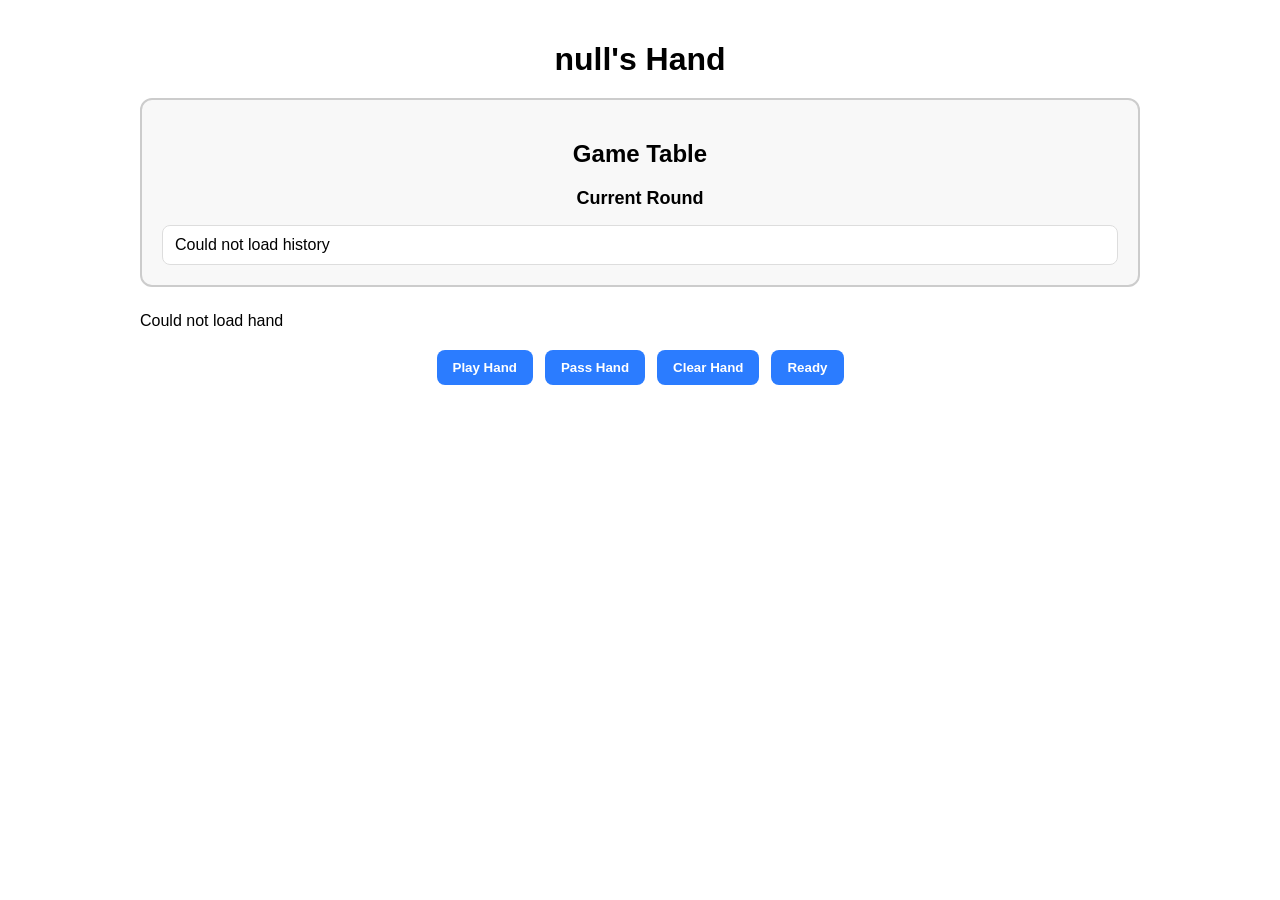
==== big2gameui.html @ 8fa9c317 "updated the history and play_area" ====
<!DOCTYPE html>
<html>
<head>
  <meta charset="UTF-8">
  <link rel="stylesheet" href="big2style.css">
</head>
<body>
  <h1 id="player-title">Your Hand</h1>

  <section id="play_area">
    <h2>Game Table</h2>
    <div id="round-info">Current Round</div>
    <div id="history-content" class="history-content"></div>
  </section>

  <div id="out"></div>

  <div id="knappar">
    <button id="play">Play Hand</button>
    <button id="pass">Pass Hand</button>
    <button id="clear">Clear Hand</button>
    <button id="ready">Ready</button>
  </div>

  <script src="big2.js"></script>
</body>
</html>
---- big2style.css ----
body {
  font-family: Arial, sans-serif;
  max-width: 1000px;
  margin: 0 auto;
  padding: 20px;
}

#player-title {
  text-align: center;
  margin-bottom: 20px;
}

#play_area {
  max-height: 350px;
  border: 2px solid #ccc;
  border-radius: 12px;
  padding: 20px;
  margin-bottom: 25px;
  background: #f8f8f8;
  text-align: center;
  overflow-y: auto;
}

#round-info {
  font-weight: 700;
  margin-bottom: 16px;
  font-size: 18px;
}

.history-content {
  display: flex;
  flex-direction: column;
  gap: 10px;
}

.move-row {
  padding: 10px 12px;
  border-radius: 8px;
  background: white;
  border: 1px solid #ddd;
  text-align: left;
}

#out {
  margin-top: 20px;
  margin-bottom: 20px;
  display: grid;
  gap: 14px;
}

.hand {
  padding: 12px;
  border: 1px solid #ddd;
  border-radius: 10px;
}

.hand-title {
  font-weight: 700;
  margin-bottom: 10px;
  text-align: center;
}

.cards {
  display: flex;
  flex-wrap: wrap;
  gap: 8px;
  justify-content: center;
}

.card {
  display: inline-flex;
  align-items: center;
  justify-content: center;
  width: 44px;
  height: 60px;
  border: 1px solid #bbb;
  border-radius: 8px;
  background: #fff;
  font-weight: 700;
  font-size: 18px;
  user-select: none;
  cursor: pointer;
}

.card:hover {
  box-shadow: 0 8px 16px 0 rgba(0,0,0,0.6);
}

.card.red {
  color: #c00;
}

.card.selected {
  outline: 3px solid #2b7cff;
  transform: translateY(-2px);
}

#knappar {
  display: flex;
  justify-content: center;
  gap: 12px;
  flex-wrap: wrap;
}

button {
  padding: 10px 16px;
  border: none;
  border-radius: 8px;
  background: #2b7cff;
  color: white;
  font-weight: 700;
  cursor: pointer;
}

button:hover {
  opacity: 0.9;
}
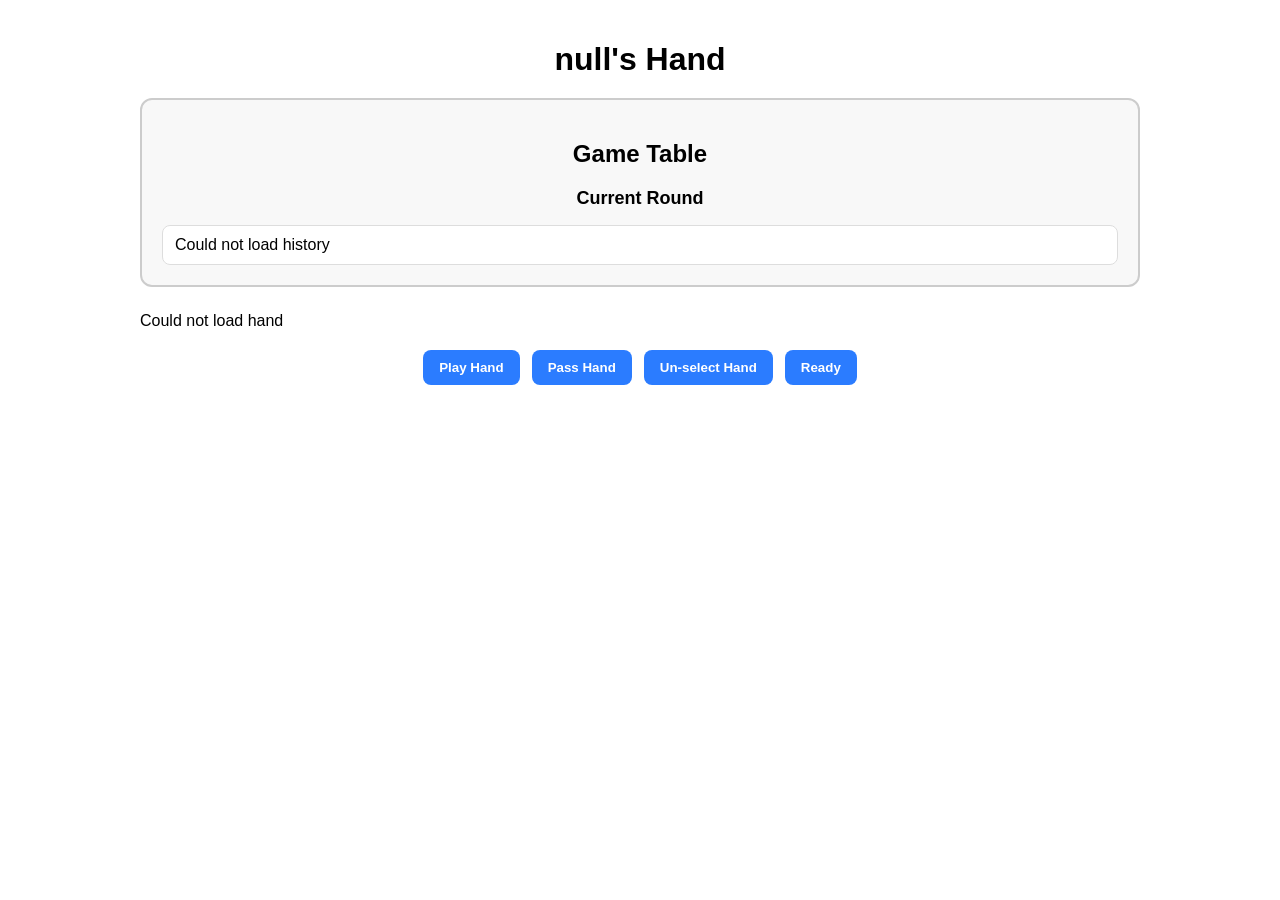
==== commit ec150a23: "fixed so that when the last person clicks on ready, all hands are updated so that players dont need " ====
--- a/big2gameui.html
+++ b/big2gameui.html
@@ -18,7 +18,7 @@
   <div id="knappar">
     <button id="play">Play Hand</button>
     <button id="pass">Pass Hand</button>
-    <button id="clear">Clear Hand</button>
+    <button id="clear">Un-select Hand</button>
     <button id="ready">Ready</button>
   </div>
 
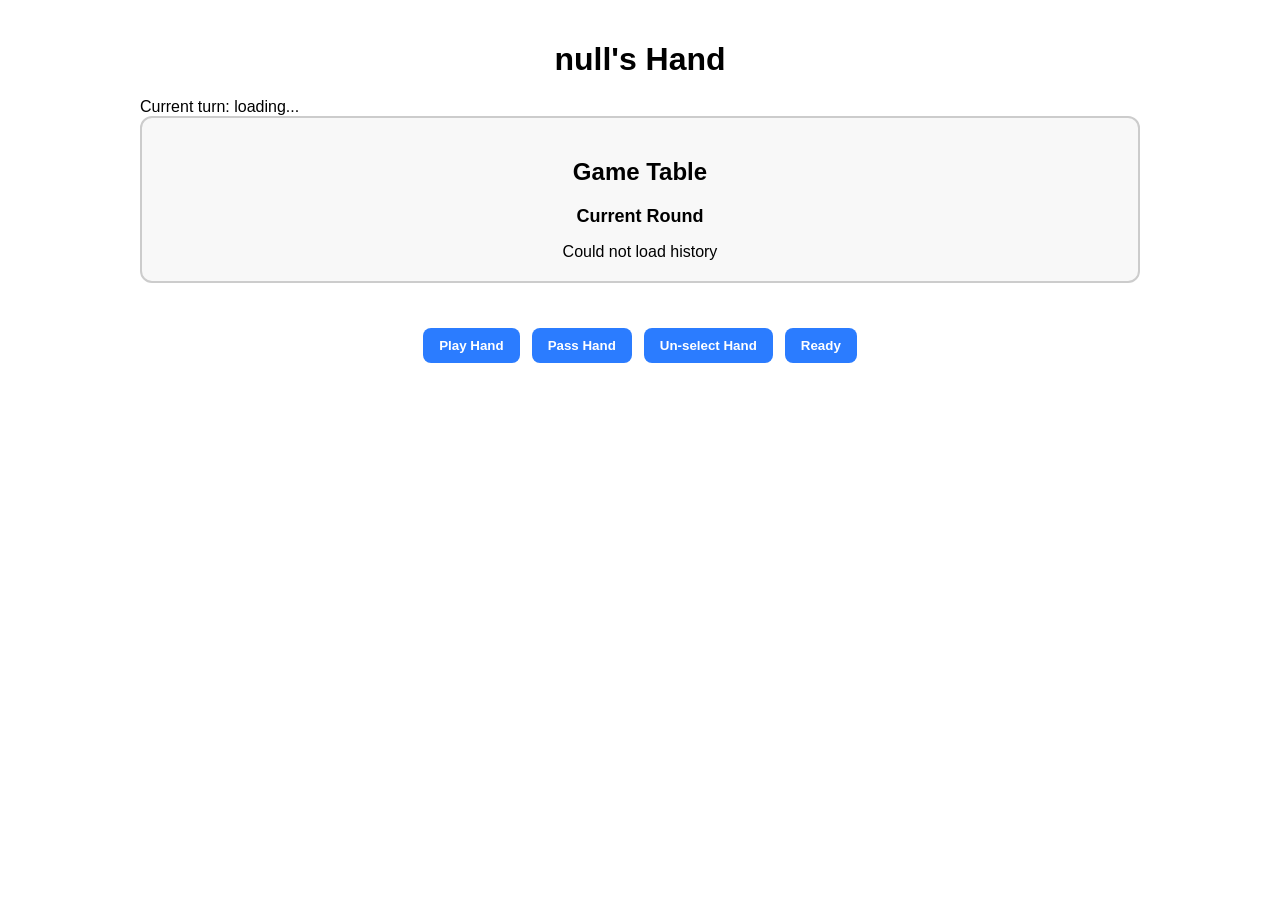
==== commit e9a863d7: "now there is a turn order, diamond 3 start first, later rounds winner of previous round starts" ====
--- a/big2gameui.html
+++ b/big2gameui.html
@@ -6,6 +6,7 @@
 </head>
 <body>
   <h1 id="player-title">Your Hand</h1>
+  <div id=" "turn-info">Current turn: loading...</div>
 
   <section id="play_area">
     <h2>Game Table</h2>
--- a/big2style.css
+++ b/big2style.css
@@ -11,7 +11,7 @@
 }
 
 #play_area {
-  max-height: 350px;
+  max-height: 325px;
   border: 2px solid #ccc;
   border-radius: 12px;
   padding: 20px;
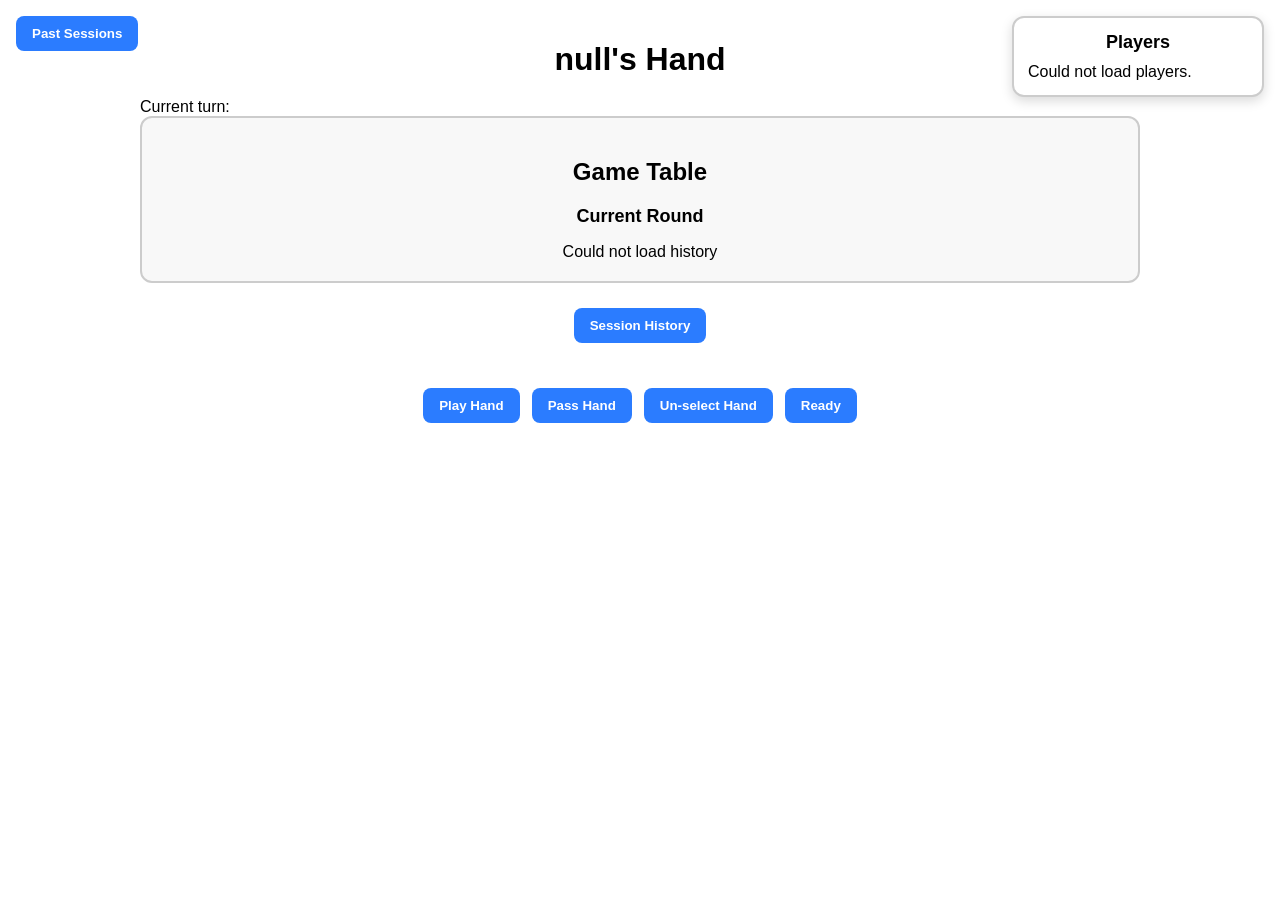
==== commit b3e03ad7: "slutgiltiga spel filer samt fixar repository" ====
--- a/big2gameui.html
+++ b/big2gameui.html
@@ -5,14 +5,40 @@
   <link rel="stylesheet" href="big2style.css">
 </head>
 <body>
+  <div id="past-sessions-tab">
+  <button id="toggle-past-sessions" type="button">Past Sessions</button>
+
+  <div id="past-sessions-panel" class="past-sessions-panel hidden">
+    <h2>Past Sessions</h2>
+    <div id="past-sessions-list">Loading...</div>
+    <div id="past-session-summary"></div>
+  </div>
+  </div>
+
+  <div id="player-status-panel">
+    <div class="player-status-title">Players</div>
+    <div id="player-status-content"></div>
+  </div>
+
   <h1 id="player-title">Your Hand</h1>
-  <div id=" "turn-info">Current turn: loading...</div>
+  <div id="turn-info">Current turn:</div>
 
   <section id="play_area">
     <h2>Game Table</h2>
     <div id="round-info">Current Round</div>
     <div id="history-content" class="history-content"></div>
   </section>
+
+  <section id="history-tab">
+  <button id="toggle-session-history" type="button">Session History</button>
+
+  <div id="session-history-panel" class="session-history-panel hidden">
+    <h2>Session History</h2>
+    <div id="session-history-content">
+      No rounds finished yet.
+    </div>
+  </div>
+</section>
 
   <div id="out"></div>
 
@@ -24,5 +50,6 @@
   </div>
 
   <script src="big2.js"></script>
+
 </body>
 </html>
--- a/big2style.css
+++ b/big2style.css
@@ -11,7 +11,7 @@
 }
 
 #play_area {
-  max-height: 325px;
+  max-height: 250px;
   border: 2px solid #ccc;
   border-radius: 12px;
   padding: 20px;
@@ -50,8 +50,9 @@
 
 .hand {
   padding: 12px;
-  border: 1px solid #ddd;
+  border: 2px solid #ccc;
   border-radius: 10px;
+  background: #f8f8f8;
 }
 
 .hand-title {
@@ -114,4 +115,170 @@
 
 button:hover {
   opacity: 0.9;
+}
+
+#history-tab {
+  margin-bottom: 25px;
+  text-align: center;
+}
+
+.session-history-panel {
+  margin-top: 15px;
+  padding: 18px;
+  border: 2px solid #ccc;
+  border-radius: 12px;
+  background: #f8f8f8;
+  text-align: left;
+}
+
+#session-history-content {
+  max-height: 360px;
+  overflow-y: auto;
+  padding-right: 8px;
+}
+
+.session-history-panel.hidden {
+  display: none;
+}
+
+.round-history-card {
+  margin-bottom: 18px;
+  padding: 14px;
+  border: 1px solid #ddd;
+  border-radius: 10px;
+  background: white;
+}
+
+.round-history-title {
+  font-weight: 700;
+  margin-bottom: 10px;
+  text-align: center;
+}
+
+.round-score-header,
+.round-score-row {
+  display: grid;
+  grid-template-columns: 1fr 100px 100px 100px;
+  gap: 10px;
+  padding: 8px 10px;
+  align-items: center;
+}
+
+.round-score-header {
+  font-weight: 700;
+  border-bottom: 2px solid #ccc;
+  margin-bottom: 6px;
+}
+
+.round-score-row {
+  border-radius: 8px;
+  border: 1px solid #eee;
+  background: white;
+}
+
+.round-score-row.winner {
+  background: #dff5df;
+  font-weight: 700;
+  border: 1px solid #7ac77a;
+}
+
+.score-positive {
+  color: green;
+  font-weight: 700;
+}
+
+.score-negative {
+  color: #c00;
+  font-weight: 700;
+}
+
+#player-status-panel {
+  position: fixed;
+  top: 16px;
+  right: 16px;
+  width: 220px;
+  background: white;
+  border: 2px solid #ccc;
+  border-radius: 12px;
+  padding: 14px;
+  box-shadow: 0 4px 12px rgba(0,0,0,0.15);
+  z-index: 999;
+}
+
+.player-status-title {
+  font-weight: 700;
+  margin-bottom: 10px;
+  text-align: center;
+  font-size: 18px;
+}
+
+.player-status-row {
+  display: flex;
+  justify-content: space-between;
+  padding: 6px 8px;
+  border-radius: 8px;
+  margin-bottom: 6px;
+  background: #f5f5f5;
+}
+
+.player-status-row.one-card {
+  background: #ffdddd;
+  color: #c00;
+  font-weight: 700;
+}
+
+.player-status-row.current-turn {
+  background: #dff5df;
+  border: 2px solid #4caf50;
+  font-weight: 700;
+}
+
+body.your-turn {
+  background: #e8f9e8;
+  transition: background 0.3s ease;
+}
+
+#past-sessions-tab {
+  position: fixed;
+  top: 16px;
+  left: 16px;
+  z-index: 999;
+}
+
+.past-sessions-panel {
+  margin-top: 10px;
+  width: 280px;
+  max-height: 500px;
+  overflow-y: auto;
+  background: white;
+  border: 2px solid #ccc;
+  border-radius: 12px;
+  padding: 14px;
+  box-shadow: 0 4px 12px rgba(0,0,0,0.15);
+}
+
+.past-sessions-panel.hidden {
+  display: none;
+}
+
+.past-session-button {
+  width: 100%;
+  margin-bottom: 8px;
+  background: #f5f5f5;
+  color: black;
+  border: 1px solid #ddd;
+}
+
+.past-session-summary-card {
+  margin-top: 14px;
+  padding: 12px;
+  border-radius: 10px;
+  background: #f8f8f8;
+  border: 1px solid #ddd;
+}
+
+.past-session-player-row {
+  display: flex;
+  justify-content: space-between;
+  padding: 6px 0;
 }
